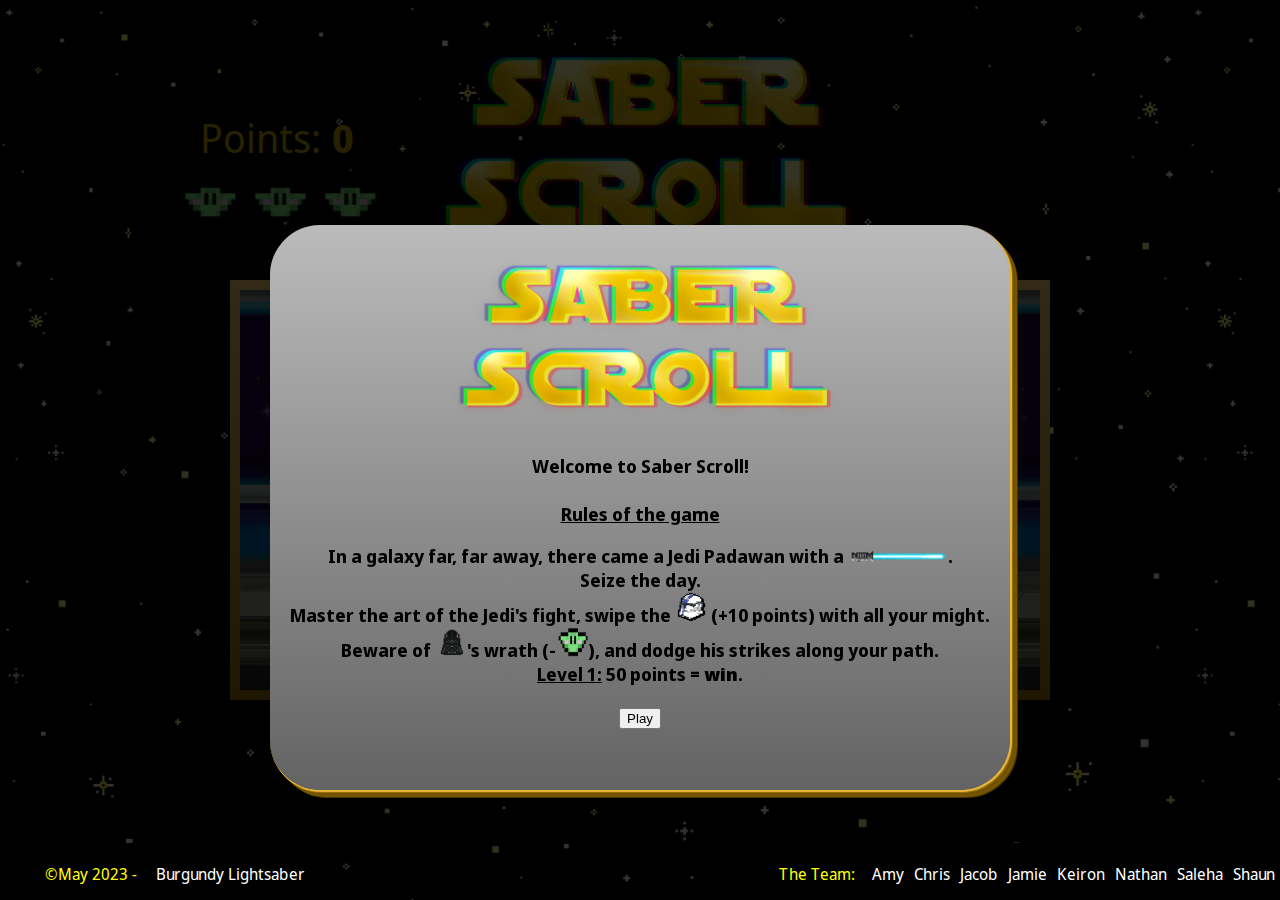
==== index.html @ a46b5fec "Fix sound button label for mute/unmute" ====
<!DOCTYPE html>
<html lang="en">
  <head>
    <meta charset="UTF-8" />
    <meta http-equiv="X-UA-Compatible" content="IE=edge" />
    <meta name="viewport" content="width=device-width, initial-scale=1.0" />

    <link rel="stylesheet" href="assets/css/style.css" />
    <link
      href="https://cdn.jsdelivr.net/npm/bootstrap@5.3.0-alpha3/dist/css/bootstrap.min.css"
      rel="stylesheet"
      integrity="sha384-KK94CHFLLe+nY2dmCWGMq91rCGa5gtU4mk92HdvYe+M/SXH301p5ILy+dN9+nJOZ"
      crossorigin="anonymous"
    />

    <link
      rel="apple-touch-icon"
      sizes="180x180"
      href="assets/media/apple-touch-icon.png"
    />
    <link
      rel="icon"
      type="image/png"
      sizes="32x32"
      href="assets/media/favicon-32x32.png"
    />
    <link
      rel="icon"
      type="image/png"
      sizes="16x16"
      href="assets/media/favicon-16x16.png"
    />
    <link rel="manifest" href="assets/media/site.webmanifest" />
    <title>Saber Scroll</title>
  </head>

  <body>
    
    <!-- Main Header/Title -->

    <div class="title-container">
      <img
        src="assets/media/sw_title.png"
        alt="Saber Scroll"
      />
    </div>

    <!-- Message box that displays telling user to use a desktop browser if needed. -->

    <div id="if-not-desktop">
      <p>Make sure you have a keyboard plugged in!</p>
      <p>Press 'K' to dismiss this message.</p>
    </div>

    <!-- Points display -->

    <div id="pointContainer">Points: <span id="pointsCount">0</span></div>

    <!-- Timer -->

    <div class="timer" id="timer">
      <span class="digits" id="time-taken">00:00</span>
    </div>

    <!-- Life containers -->

    <div id="lifeContainer" class="lives"></div>

    <!-- Game Canvas -->

    <div id="game-container">
      <canvas id="game-canvas"></canvas>
    </div>

    <!-- Audio Tab -->
<div class="audio-tab">
    <div id="sound-container">
      <label class="switch">
        <input type="checkbox" />
        <span id="sound-slider" class="slider round"></span>
      </label>
      <audio
        id="music-player"
        src="assets/sound/saber-scroll-music.mp3"
        loop
        preload="auto"
      ></audio>
    </div>
    <div class="mute-unmute-container">
      <div class="mute-unmute">Mute/Unmute</div>
    </div>
  </div>

    <!-- Start Button -->

    <div id="start-button-container">
      <p class="start-button" id="start-button">Start</p>
    </div>

    <!-- Modal: Onload - rules and user name modal to start the game: adapted from https://www.w3schools.com/howto/howto_css_modals.asp -->

    <div class="start-cloak">
      <div id="start-modal" class="start-view">
        <div class="start-screen">
          <img
            src="assets/media/sw_title.png"
            alt="Saber Scroll"
            class="start-screen-title"
          />
          <h4>Welcome to Saber Scroll!</h4>
          <p><u>Rules of the game</u></p>
          <p>
            In a galaxy far, far away, there came a Jedi Padawan with a
            <img src="assets/media/bluels.png" alt="lightsaver" />.<br />
            Seize the day.<br />
            Master the art of the Jedi's fight, swipe the
            <img
              src="assets/media/clone_trooper.png"
              alt="clones"
              class="start-modal-sticker"
            />
            (+10 points) with all your might. <br />
            Beware of
            <img
              src="assets/media/vader_helmet.png"
              alt="Darth Vadar"
              class="start-modal-sticker"
            />'s wrath (-<img
              src="./assets/media/grougu_lives_2_55x40.png"
              alt="grogu-life-container"
              class="start-modal-sticker"
            />), and dodge his strikes along your path.<br />
            <u>Level 1:</u> 50 points = <strong>win</strong>.
          </p>
          <button
            type="submit"
            id="close-button"
            class="btn btn-warning px-5 tick-button"
          >
            Play
          </button>
        </div>
      </div>
    </div>

    <!-- Modal for gameOver() function -->

    <div id="gameOverModal" class="game-over-modal">
      <div class="game-over-modal-content game-over-screen">
        <h2>Game Over</h2>
        <img
          src="https://media2.giphy.com/media/yznEXxtq7wQlG/giphy.gif?cid=6104955e7an2hhlk8t30q82sv1quumkn54vu4zuh7qcasnx4&ep=v1_gifs_translate&rid=giphy.gif&ct=g"
          alt="gif of C3P0 telling Hans Solo that he would not want to hear the odds"
          class="gif-img"
        />
        <p>
          Padawan, your skills are weak, against
          <img
            src="assets/media/vader_helmet.png"
            alt="Darth Vadar"
            class="start-modal-sticker"
          />
          you were meek. <br />
          But with your <img src="assets/media/bluels.png" alt="lightsaver" />,
          you have a chance. Feel the force within you and take another stance.
        </p>
        <button
          id="restartButtonGameOver"
          class="restart-button btn btn-warning px-5"
          type="reset"
        >
          Try again?
        </button>
      </div>
    </div>

    <!-- Modal for gameWon() function -->

    <div id="gameWonModal" class="game-over-modal">
      <div class="game-over-modal-content start-screen">
        <h2>You won!</h2>
        <img
          src=" https://media.tenor.com/eO-C5L1ZkOoAAAAC/yoda-star-wars.gif"
          alt="A gif of Yoda giving an approving look"
          class="gif-img"
        />
        <p>
          Well done on getting this far, young Padowan no longer you are. <br />
          Master of the force, weakness none. A Jedi knight now you have become
          <img
            src="assets/media/grougu_lives_2_55x40.png"
            alt="power ups"
            class="start-modal-sticker"
          />.
        </p>
        <a
          class="restart-button btn btn-warning px-5"
          href="./level2.html"
          >Next Level</a
        >
      </div>
    </div>

    <!-- Footer -->

    <footer>
      <ul id="footer-left">
        <li>©May 2023 - &nbsp;</li>

        <li>
          <a
            href="https://github.com/amylour/star_wars_hackathon"
            target="_blank"
            >Burgundy Lightsaber</a
          >
        </li>
      </ul>

      <ul id="footer-right">
        <li>The Team: &nbsp;</li>

        <li>
          <a href="https://github.com/amylour" target="_blank">Amy</a>
        </li>

        <li>
          <a href="https://github.com/CMed01" target="_blank">Chris</a>
        </li>

        <li>
          <a href="https://github.com/Welshy92" target="_blank">Jacob</a>
        </li>

        <li>
          <a href="" target="_blank">Jamie</a>
        </li>

        <li>
          <a href="https://github.com/keironchaudhry" target="_blank">Keiron</a>
        </li>

        <li>
          <a href="https://github.com/nathan-bytecode" target="_blank"
            >Nathan</a
          >
        </li>

        <li>
          <a href="https://github.com/Saleha-m14" target="_blank">Saleha</a>
        </li>

        <li>
          <a href="https://github.com/Shaun-Finnegan" target="_blank">Shaun</a>
        </li>
      </ul>
    </footer>

    <script src="assets/js/script.js"></script>
  </body>
</html>
---- assets/css/style.css ----
@import url("https://fonts.googleapis.com/css2?family=Noto+Sans+Display:wght@300;400;600&display=swap");

/* If not desktop browser */

@media not (pointer: fine) {
  #if-not-desktop {
    display: flex;
    z-index: 3;
    flex-direction: column;
    align-items: center;
    padding-bottom: 100px;
  }

  #if-not-desktop > p {
    color: yellow;
    font-size: 45px;
  }

  #game-container {
    opacity: 0;
  }

  #start-button-container {
    opacity: 0;
  }

  #start-modal {
    position: relative;
    top: -350px;
  }
}

/* Hide message if on desktop browser */

@media (pointer: fine) {
  #if-not-desktop {
    position: absolute;
    top: 0;
    left: 0;
    width: 0;
    height: 0;
  }

  #if-not-desktop > p {
    font-size: 0px;
  }
}

body {
  background-image: url("../media/sw_bg_big.png");
  background-size: contain;
  z-index: -1;
  font-family: "Noto Sans Display", sans-serif;
  overflow: hidden;
}

p {
  font-family: "Noto Sans Display", sans-serif;
}

/* Hide start button and timer for DOM load */

#start-button {
  opacity: 0;
}

#timer {
  opacity: 0;
}

/* Title styling */

.title-container {
  display: flex;
  justify-content: center;
  align-items: center;
  height: 100%;
  margin: 30px;
}

.title-container img {
  max-width: 100%;
  height: auto;
  height: 220px;
  width: 440px;
}

/* Start modal */

.start-cloak {
  position: fixed;
  top: 0;
  right: 0;
  bottom: 0;
  left: 0;
  height: 100vh;
  width: 100%;
  overflow: hidden;
  background-color: rgba(0, 0, 0, 0.8);
  background-size: cover;
  background-position: center;
}

.start-view {
  position: absolute;
  top: 75%;
  left: 50%;
  transform: translate(-50%, -50%);
  z-index: 3;
  width: 100%;
  height: 100%;
}

.start-screen {
  background-image: linear-gradient(#bbbbbb, #636363);
  box-shadow: 1px 0px 0px #e7b43c, 0px 1px 0px #e7b43c, 2px 1px 0px #e7b43c,
    1px 2px 0px #e7b43c, 3px 2px 0px #976f00, 2px 3px 0px #976f00,
    4px 3px 0px #705200, 3px 4px 0px #705200, 5px 4px 0px #705200,
    4px 5px 0px #705200, 6px 5px 0px #755600, 5px 6px 0px #755600,
    7px 6px 0px #755600, 6px 7px 0px #755600, 8px 7px 0px #463301,
    7px 8px 0px #463301;
  border-radius: 50px;
  padding: 20px;
  font-size: 18px;
  font-weight: bold;
  text-align: center;
  height: 525px;
  width: 700px;
  margin: 0 auto;
}

.start-screen-title {
  height: 180px;
  width: 400px;
}

.start-modal-sticker {
  width: 30px;
  height: 30px;
  padding-left: 2px;
}

/* gameOver modal */

.game-over-modal {
  display: none;
  position: fixed;
  top: 25%;
  left: 0;
  width: 100%;
  height: 100%;
  background-color: rgba(0, 0, 0, 0.5);
  z-index: 9999;
}

.game-over-modal-content {
  background-image: linear-gradient(#bbbbbb, #636363);
  border-radius: 10%;
  padding: 20px;
  max-width: 550px;
  margin-left: auto;
  margin-right: auto;
  text-align: center;
}

.game-over-screen {
  background-image: linear-gradient(#bbbbbb, #636363);
  box-shadow: 1px 0px 0px #e7b43c, 0px 1px 0px #e7b43c, 2px 1px 0px #e7b43c,
    1px 2px 0px #e7b43c, 3px 2px 0px #976f00, 2px 3px 0px #976f00,
    4px 3px 0px #705200, 3px 4px 0px #705200, 5px 4px 0px #705200,
    4px 5px 0px #705200, 6px 5px 0px #755600, 5px 6px 0px #755600,
    7px 6px 0px #755600, 6px 7px 0px #755600, 8px 7px 0px #463301,
    7px 8px 0px #463301;
  border-radius: 50px;
  padding: 20px;
  font-size: 18px;
  font-weight: bold;
  text-align: center;
  height: 460px;
  width: 700px;
  margin: 0 auto;
}

.restart-button {
  padding: 5px 10px;
  background-color: #bfa300;
  border: 2px solid #636363;
  border-radius: 5px;
  text-align: center;
  font-size: 18px;
  display: inline-block;
  cursor: pointer;
  font-weight: bold;
}

.gif-img {
  margin-bottom: 30px;
}

/* Life point container */

#lifeContainer {
  display: flex;
  align-items: center;
}

.lives {
  position: absolute;
  top: 170px;
  left: 165px;
  padding: 10px 15px;
  border-radius: 20px;
}

.life-icon {
  width: 60px;
  height: 42px;
  background-image: url("../media/grougu_lives_2_55x40.png");
  background-size: cover;
  margin-right: 10px;
}

/* Points */

#pointContainer {
  margin-top: 10px;
  position: absolute;
  top: 100px;
  left: 200px;
  font-size: 40px;
  color: #bfa300;
  font-family: "Noto Sans Display", sans-serif;
}

#pointsCount {
  font-weight: bold;
}

#game-container {
  position: relative;
  width: 800px;
  height: 400px;
  margin: 0 auto;
  overflow: hidden;
  border-style: solid;
  border-width: 10px;
  border-image: linear-gradient(to bottom, #fcd477, #976f00) 30 30;
  background-image: url("../media/game_bg.png");
  background-size: cover;
}

#game-container-2 {
  position: relative;
  width: 800px;
  height: 400px;
  margin: 0 auto;
  overflow: hidden;
  border-style: solid;
  border-width: 10px;
  border-image: linear-gradient(to bottom, #fcd477, #976f00) 30 30;
  background-image: url("../media/endor.png");
  background-size: cover;
}

#game-container-3 {
  position: relative;
  width: 800px;
  height: 400px;
  margin: 0 auto;
  overflow: hidden;
  border-style: solid;
  border-width: 10px;
  border-image: linear-gradient(to bottom, #fcd477, #976f00) 30 30;
  background-image: url("../media/mustafar_bg.png");
  background-size: cover;
}

#game-container::before {
  content: "";
  position: absolute;
  top: 0;
  left: 0;
  right: 0;
  bottom: 0;
  background-color: rgba(0, 0, 0, 0.3);
  /* set semi-transparent black color */
}

#game-container-2::before {
  content: "";
  position: absolute;
  top: 0;
  left: 0;
  right: 0;
  bottom: 0;
  background-color: rgba(0, 0, 0, 0.3);
  /* set semi-transparent black color */
}

#game-canvas {
  position: absolute;
  top: 0;
  left: 0;
}
#game-canvas-2 {
  position: absolute;
  top: 0;
  left: 0;
}

#game-canvas-3 {
  position: absolute;
  top: 0;
  left: 0;
}

/* Timer */

.timer {
  position: absolute;
  top: 100px;
  right: 200px;
  display: inline-block;
  padding: 10px 15px;
  background-color: #666666;
  border-radius: 20px;
  background-image: linear-gradient(to bottom, #ddb548, #755600);
}

.start-button {
  display: flex;
  justify-content: center;
  bottom: 100px;
  width: 10%;
  margin-left: 45%;
  margin-right: 45%;
  margin-top: 20px;
  padding: 5px 10px;
  background-color: #666666;
  border-radius: 20px;
  cursor: pointer;
  font-size: 36px;
  font-weight: bold;
  font-family: "Noto Sans Display", sans-serif;
  text-shadow: 1px 1px 2px #f2f2f2;
  background-image: linear-gradient(to bottom, #ddb548, #755600);
}

#start-button-container {
  width: 100%;
}

.start-button:hover {
  background-image: linear-gradient(to bottom, #fff2b9, #bfa300);
}

.start-button:active {
  background-image: linear-gradient(to bottom, #e6b800, #8c6e00);
}

.digits {
  font-size: 36px;
  font-weight: bold;
  font-family: "Noto Sans Display", sans-serif;
  text-shadow: 1px 1px 2px #f2f2f2;
}

/* Footer Styling */

footer {
  position: fixed;
  bottom: 0;
}

#footer-left {
  position: fixed;
  display: flex;
  justify-content: space-evenly;
  bottom: 0;
  left: 0;
  border-top: 20px solid black;
  border-bottom: 15px solid black;
  margin: 0;
  background-color: black;
  font-family: "Noto Sans Display", sans-serif;
}

#footer-right {
  position: fixed;
  display: flex;
  justify-content: space-evenly;
  bottom: 0;
  right: 0;
  border-top: 20px solid black;
  border-bottom: 15px solid black;
  margin: 0;
  background-color: black;
  font-family: "Noto Sans Display", sans-serif;
}

footer > ul > li {
  list-style: none;
  color: yellow;
  padding-left: 5px;
  padding-right: 5px;
  font-family: "Noto Sans Display", sans-serif;
}

footer > ul > li > a {
  text-decoration: none;
  color: white;
}

/* Audio Switch */

/* The sound container positioning */

.audio-tab {
  display: flex;
  flex-direction: column;
  align-items: center;
  justify-content: center;
}

#sound-container {
  display: flex;
  justify-content: center;
  width: 100%;
  padding-top: 20px;
}

/* #sound-text {
  color: #bfa300;
  font-weight: 600;
  width: 80px;
  text-align: center;
  font-family: 'Noto Sans Display', sans-serif;
} */

.mute-unmute-container {
  display: flex;
  justify-content: center;
}

.mute-unmute {
  display: flex;
  justify-content: center;
  color: #bfa300;
  font-weight: 600;
  width: 80px;
  text-align: center;
  font-family: 'Noto Sans Display', sans-serif;
}


/* The switch - the box around the slider */

.switch {
  position: relative;
  display: inline-block;
  width: 80px;
  height: 24px;
  margin-bottom: 10px;
}

/* Hide default HTML checkbox */

.switch input {
  opacity: 0;
  width: 0;
  height: 0;
}

/* The slider */

.slider {
  position: absolute;
  cursor: pointer;
  top: 0;
  left: 0;
  right: 0;
  bottom: 0;
  background-color: #ccc;
  -webkit-transition: 0.4s;
  transition: 0.4s;
}

.slider:before {
  position: absolute;
  content: "";
  height: 18px;
  width: 18px;
  left: 4px;
  bottom: 2.5px;
  background-color: #636363;
  -webkit-transition: 0.4s;
  transition: 0.4s;
}

input:checked + .slider {
  background-color: yellow;
}

input:focus + .slider {
  box-shadow: 0 0 1px yellow;
}

input:checked + .slider:before {
  -webkit-transform: translateX(55px);
  -ms-transform: translateX(55px);
  transform: translateX(55px);
}

/* Rounded sliders */

.slider.round {
  border-radius: 34px;
}

.slider.round:before {
  border-radius: 50%;
}
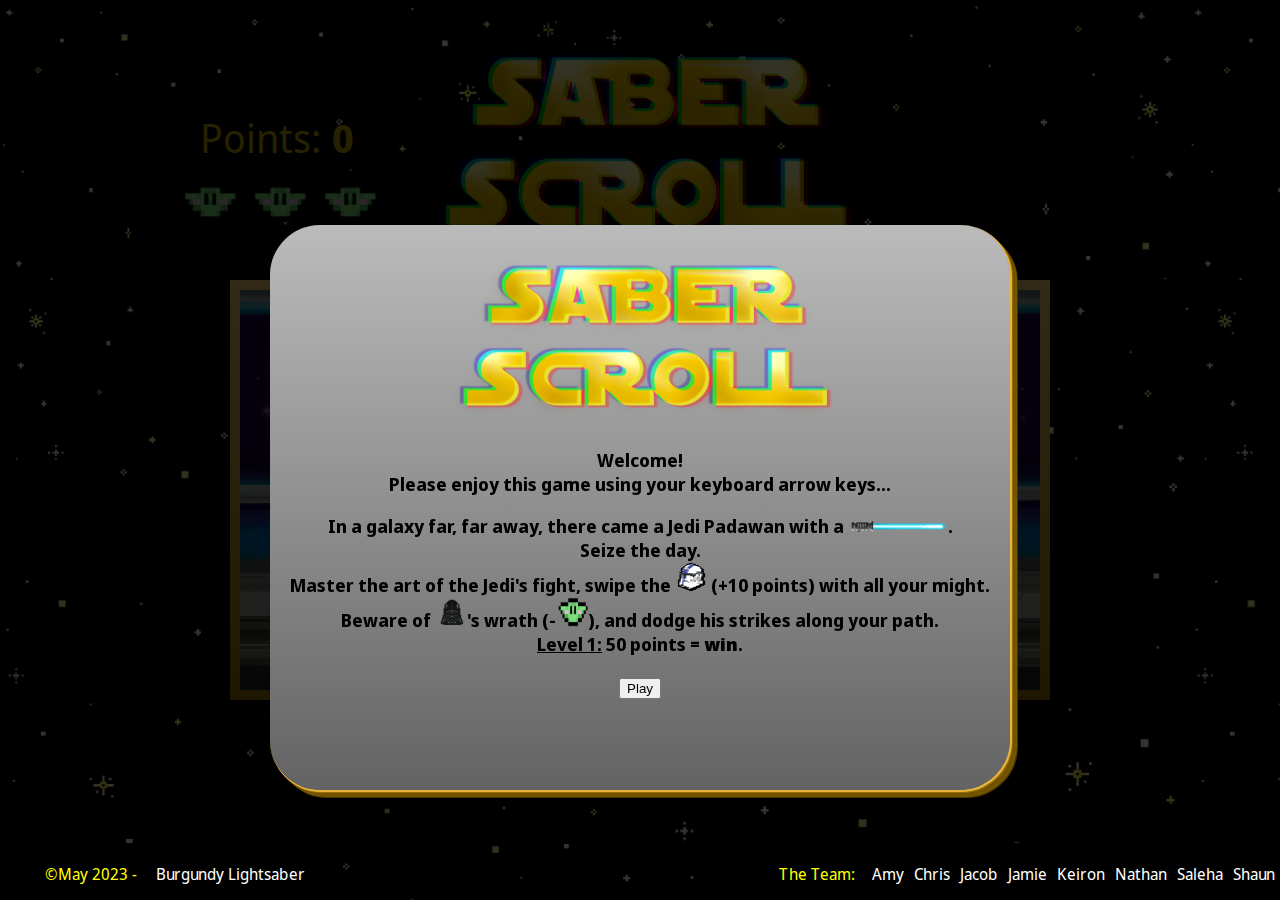
==== commit 9edf786f: "Update rules modal" ====
--- a/index.html
+++ b/index.html
@@ -81,7 +81,7 @@
       </label>
       <audio
         id="music-player"
-        src="assets/sound/saber-scroll-music.mp3"
+        src="assets/sound/saber-scroll-1.mp3"
         loop
         preload="auto"
       ></audio>
@@ -97,7 +97,7 @@
       <p class="start-button" id="start-button">Start</p>
     </div>
 
-    <!-- Modal: Onload - rules and user name modal to start the game: adapted from https://www.w3schools.com/howto/howto_css_modals.asp -->
+    <!-- Modal: Onload - displays rules to start the game: adapted from https://www.w3schools.com/howto/howto_css_modals.asp -->
 
     <div class="start-cloak">
       <div id="start-modal" class="start-view">
@@ -107,8 +107,7 @@
             alt="Saber Scroll"
             class="start-screen-title"
           />
-          <h4>Welcome to Saber Scroll!</h4>
-          <p><u>Rules of the game</u></p>
+          <p>Welcome!<br> Please enjoy this game using your keyboard arrow keys...</p>
           <p>
             In a galaxy far, far away, there came a Jedi Padawan with a
             <img src="assets/media/bluels.png" alt="lightsaver" />.<br />
